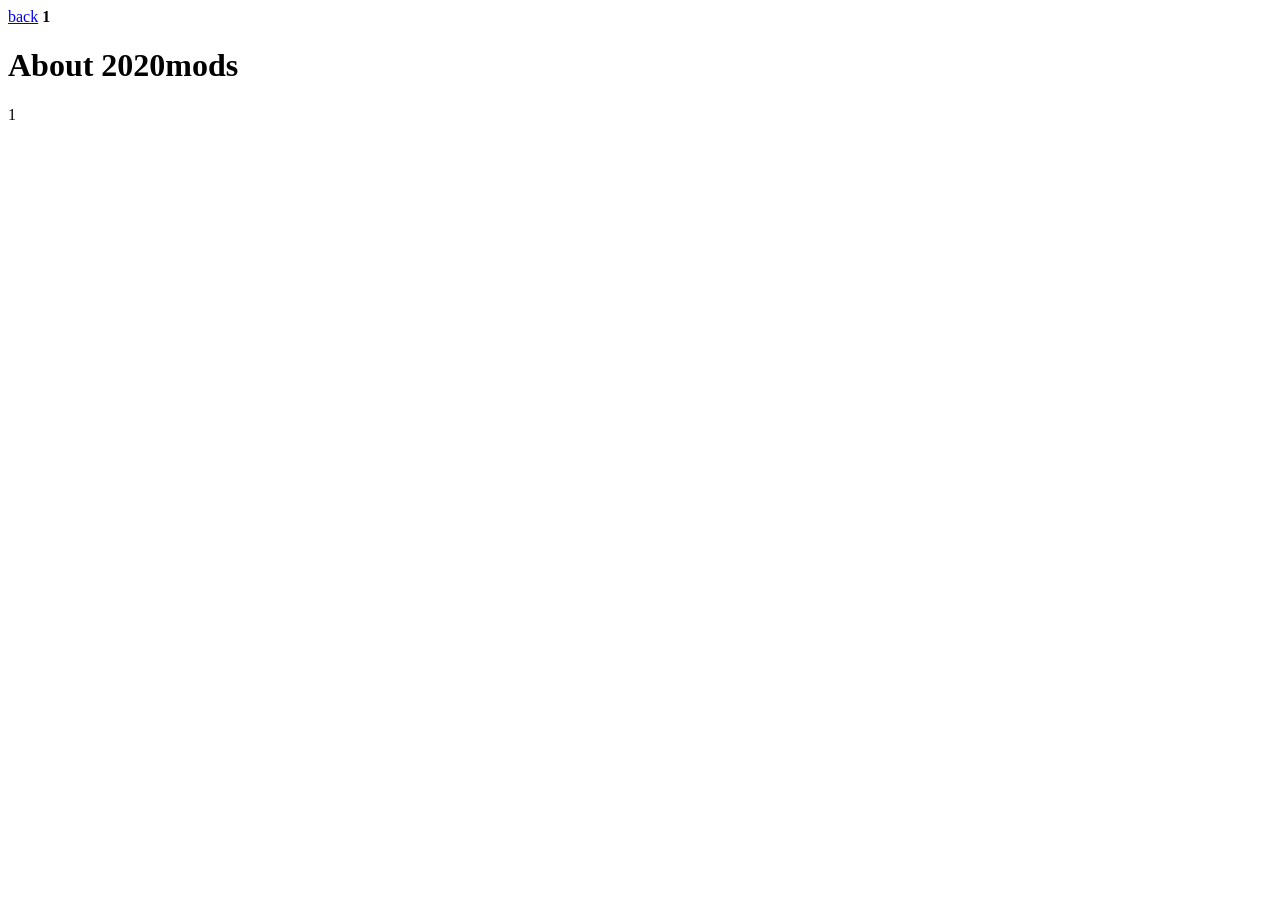
==== about.html @ 6b189527 "Add files via upload" ====
<!DOCTYPE html>
<html lang="en">
<head>
    <meta charset="UTF-8">
    <meta name="viewport" content="width=device-width, initial-scale=1.0">
    <title>About</title>
</head>
<body>

    <header>
        <nav>
            <a href="index.html">back</a>
            <strong>1</strong>
        </nav>
    </header>

    <main>
        <h1>About 2020mods</h1>
        <p>1</p>
    </main>

</body>
</html>
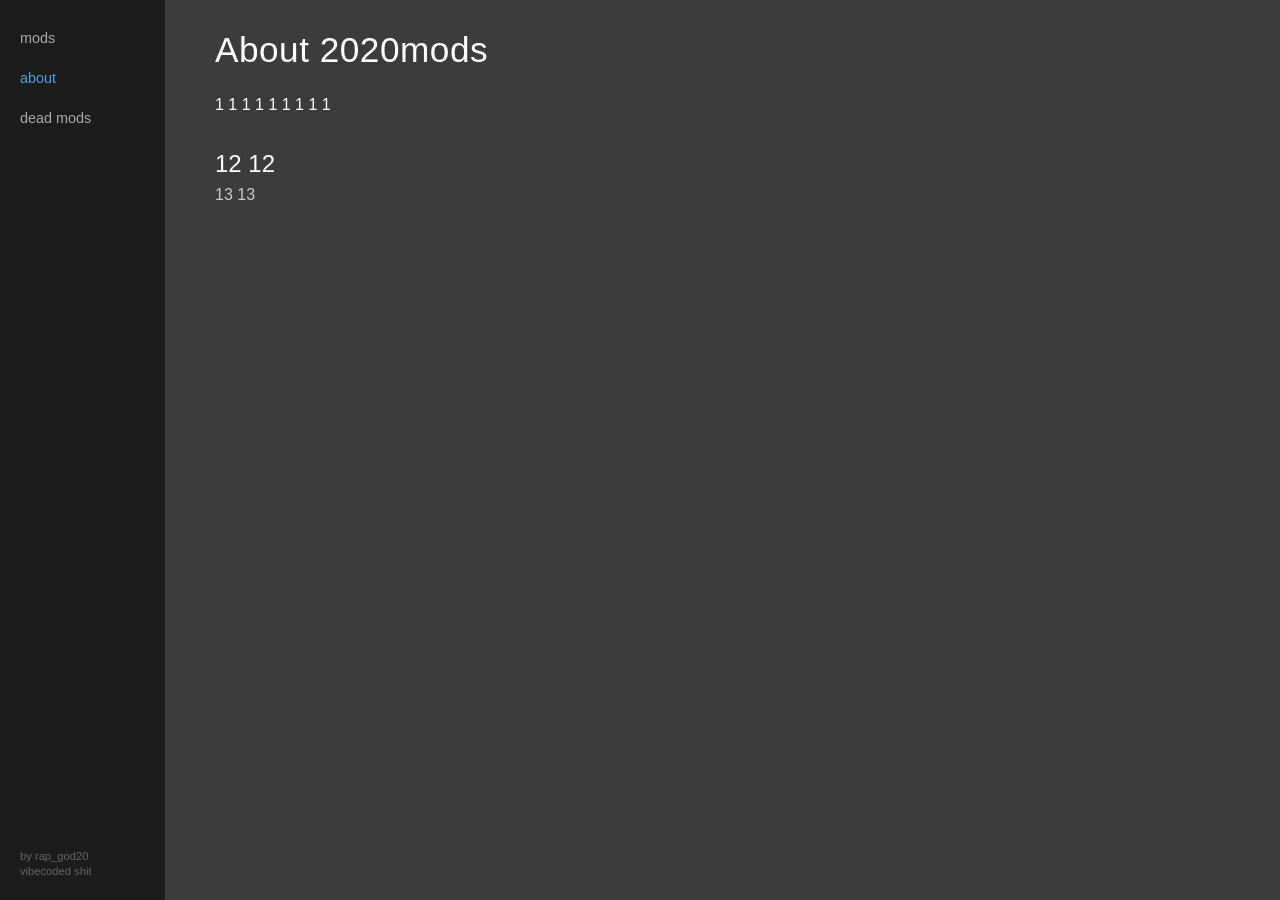
==== commit 7a3a1d71: "Add files via upload" ====
--- a/about.html
+++ b/about.html
@@ -1,23 +1,36 @@
-<!DOCTYPE html>
-<html lang="en">
-<head>
-    <meta charset="UTF-8">
-    <meta name="viewport" content="width=device-width, initial-scale=1.0">
-    <title>About</title>
-</head>
-<body>
-
-    <header>
-        <nav>
-            <a href="index.html">back</a>
-            <strong>1</strong>
-        </nav>
-    </header>
-
-    <main>
-        <h1>About 2020mods</h1>
-        <p>1</p>
-    </main>
-
-</body>
-</html>
+<!DOCTYPE html>
+<html lang="en">
+<head>
+    <meta charset="UTF-8">
+    <meta name="viewport" content="width=device-width, initial-scale=1.0">
+    <title>About</title>
+    <link rel="stylesheet" href="styleabout.css">
+</head>
+<body>
+
+    <div class="site-wrapper">
+        <div class="sidebar">
+            <div class="sidebar-nav">
+                <a href="index.html" class="nav-item">mods</a>
+                <a href="about.html" class="nav-item active">about</a>
+                <a href="deadmods.html" class="nav-item">dead mods</a>
+            </div>
+            <div class="sidebar-footer">
+                by rap_god20<br>
+                vibecoded shit
+            </div>
+        </div>
+
+        <div class="main-content">
+            <h1>About 2020mods</h1>
+            <p class="description-text">1 1 1 1 1 1 1 1 1</p>
+
+            <div class="card">
+                <h2>12 12</h2>
+                <p>13 13</p>
+            </div>
+        </div>
+    </div>
+
+</body>
+</html>
--- a/styleabout.css
+++ b/styleabout.css
@@ -0,0 +1,116 @@
+* {
+    box-sizing: border-box;
+    margin: 0;
+    padding: 0;
+    font-family: Arial, sans-serif;
+}
+
+body {
+    background-color: #3c3c3c;
+    color: #ffffff;
+}
+
+.site-wrapper {
+    display: flex;
+    min-height: 100vh;
+}
+
+.sidebar {
+    width: 165px;
+    background-color: #1c1c1c;
+    color: #ffffff;
+    display: flex;
+    flex-direction: column;
+    justify-content: space-between;
+    padding: 30px 20px 20px 20px;
+    flex-shrink: 0;
+}
+
+.sidebar-nav {
+    display: flex;
+    flex-direction: column;
+    gap: 24px;
+}
+
+.nav-item {
+    color: #aaaaaa;
+    text-decoration: none;
+    font-size: 0.9rem;
+}
+
+    .nav-item:hover {
+        color: #ffffff;
+    }
+
+    .nav-item.active {
+        color: #4ba3e3;
+    }
+
+.sidebar-footer {
+    font-size: 0.7rem;
+    color: #666666;
+    line-height: 1.4;
+}
+
+.main-content {
+    flex: 1;
+    background-color: #3c3c3c;
+    padding: 30px 50px;
+    display: flex;
+    flex-direction: column;
+    gap: 24px;
+}
+
+h1 {
+    font-size: 2.2rem;
+    font-weight: normal;
+    letter-spacing: 0.5px;
+}
+
+.description-text {
+    font-size: 1rem;
+    line-height: 1.4;
+    color: #ffffff;
+}
+
+.card {
+    display: flex;
+    flex-direction: column;
+    gap: 8px;
+    margin-top: 10px;
+}
+
+    .card h2 {
+        font-size: 1.5rem;
+        font-weight: normal;
+    }
+
+    .card p {
+        font-size: 1rem;
+        color: #cccccc;
+    }
+
+@media (max-width: 768px) {
+    .site-wrapper {
+        flex-direction: column;
+    }
+
+    .sidebar {
+        width: 100%;
+        height: auto;
+        padding: 20px;
+    }
+
+    .sidebar-nav {
+        flex-direction: row;
+        gap: 20px;
+    }
+
+    .sidebar-footer {
+        display: none;
+    }
+
+    .main-content {
+        padding: 25px 20px;
+    }
+}
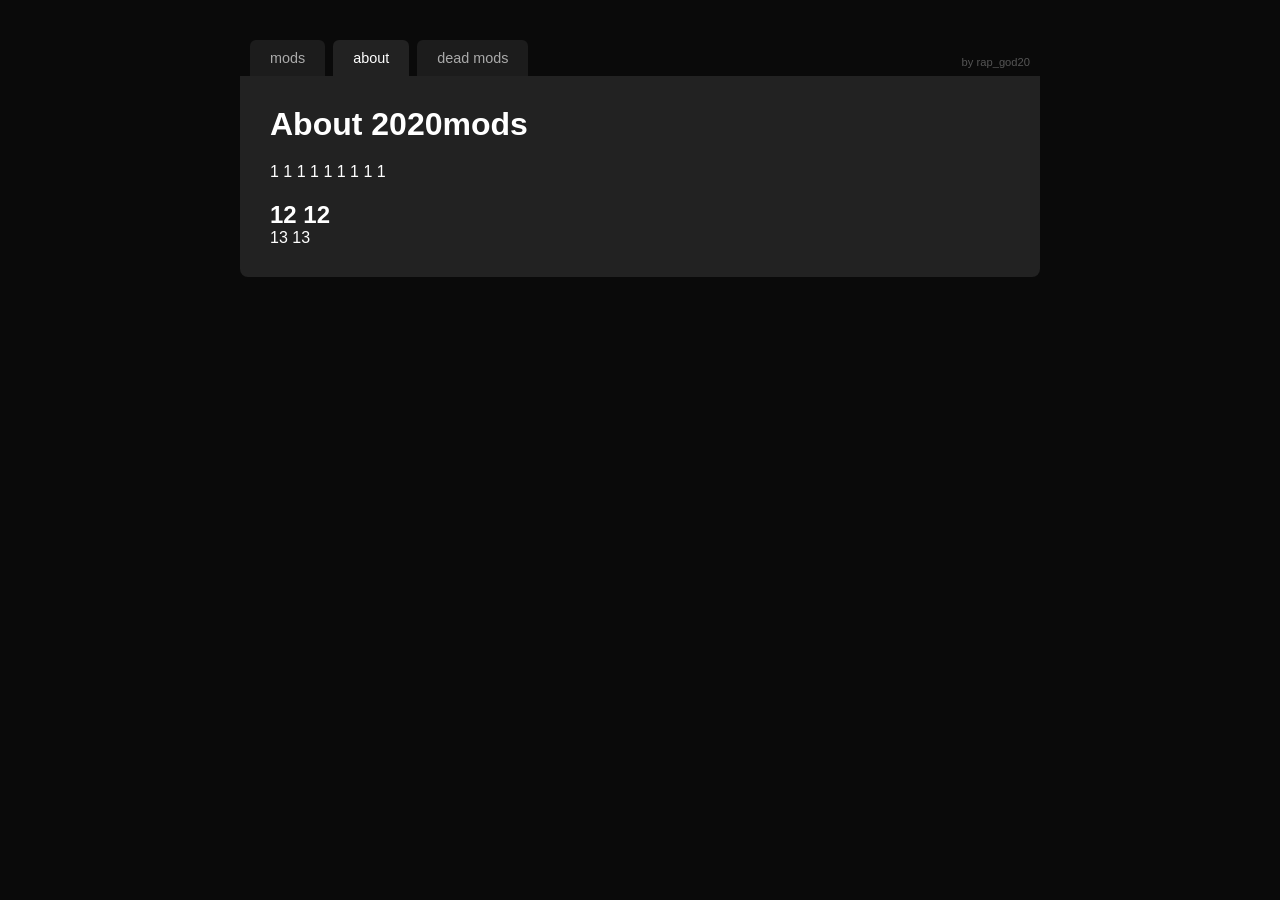
==== commit cdce82ad: "Add files via upload" ====
--- a/about.html
+++ b/about.html
@@ -17,7 +17,6 @@
             </div>
             <div class="sidebar-footer">
                 by rap_god20<br>
-                vibecoded shit
             </div>
         </div>
 
--- a/styleabout.css
+++ b/styleabout.css
@@ -6,111 +6,197 @@
 }
 
 body {
-    background-color: #3c3c3c;
+    background-color: #0a0a0a;
     color: #ffffff;
+    overflow-x: hidden;
 }
 
 .site-wrapper {
     display: flex;
-    min-height: 100vh;
+    flex-direction: column;
+    max-width: 800px;
+    margin: 40px auto;
+    position: relative;
 }
 
 .sidebar {
-    width: 165px;
+    display: flex;
+    justify-content: space-between;
+    align-items: flex-end;
+    padding: 0 10px;
+    background-color: transparent;
+}
+
+.sidebar-nav {
+    display: flex;
+    gap: 8px;
+}
+
+.nav-item {
+    display: inline-block;
+    padding: 10px 20px;
     background-color: #1c1c1c;
-    color: #ffffff;
-    display: flex;
-    flex-direction: column;
-    justify-content: space-between;
-    padding: 30px 20px 20px 20px;
-    flex-shrink: 0;
-}
-
-.sidebar-nav {
-    display: flex;
-    flex-direction: column;
-    gap: 24px;
-}
-
-.nav-item {
     color: #aaaaaa;
     text-decoration: none;
     font-size: 0.9rem;
+    border-radius: 6px 6px 0 0;
+    transition: all 0.2s ease;
 }
 
     .nav-item:hover {
         color: #ffffff;
+        background-color: #252525;
     }
 
     .nav-item.active {
-        color: #4ba3e3;
+        color: #ffffff;
+        background-color: #222222;
+        position: relative;
+        z-index: 2;
     }
 
 .sidebar-footer {
     font-size: 0.7rem;
+    color: #555555;
+    text-align: right;
+    line-height: 1.3;
+    padding-bottom: 6px;
+}
+
+.main-content {
+    background-color: #222222;
+    padding: 30px;
+    border-radius: 0 0 8px 8px;
+    position: relative;
+    z-index: 1;
+    display: flex;
+    flex-direction: column;
+    gap: 20px;
+    transition: width 0.3s ease, margin-right 0.3s ease;
+    width: 100%;
+}
+
+.header-actions {
+    display: flex;
+    justify-content: flex-end;
+}
+
+.about-label {
+    color: #ffffff;
+    cursor: pointer;
+    font-size: 0.9rem;
+    user-select: none;
+    padding: 10px 20px;
+    border-radius: 6px;
+    background-color: #1c1c1c;
+    transition: background-color 0.2s;
+    font-weight: bold;
+    display: inline-block;
+    text-align: center;
+}
+
+    .about-label:hover {
+        background-color: #2d2d2d;
+    }
+
+.about-project-text {
+    font-size: 1rem;
+    line-height: 1.6;
+    color: #dddddd;
+}
+
+    .about-project-text h2 {
+        font-size: 1.6rem;
+        color: #ffffff;
+        margin-bottom: 15px;
+        font-weight: normal;
+    }
+
+.pagination {
+    font-size: 0.8rem;
     color: #666666;
-    line-height: 1.4;
-}
-
-.main-content {
-    flex: 1;
-    background-color: #3c3c3c;
-    padding: 30px 50px;
+    margin-top: 10px;
+}
+
+.about-text-block {
+    position: absolute;
+    top: 38px;
+    right: -300px;
+    width: 280px;
+    height: calc(100% - 38px);
+    background-color: #222222;
+    border-radius: 8px;
+    padding: 25px;
     display: flex;
     flex-direction: column;
-    gap: 24px;
-}
-
-h1 {
-    font-size: 2.2rem;
+    gap: 20px;
+    z-index: 5;
+    opacity: 0;
+    visibility: hidden;
+    transition: right 0.3s cubic-bezier(0.25, 0.8, 0.25, 1), opacity 0.2s ease, visibility 0.3s;
+}
+
+.about-header {
+    display: flex;
+    justify-content: flex-end;
+}
+
+.close-about {
+    color: #aaaaaa;
+    cursor: pointer;
+    font-size: 1rem;
+    padding: 4px;
+}
+
+    .close-about:hover {
+        color: #ffffff;
+    }
+
+.about-content h3 {
+    font-size: 1.4rem;
+    margin-bottom: 15px;
     font-weight: normal;
-    letter-spacing: 0.5px;
-}
-
-.description-text {
-    font-size: 1rem;
-    line-height: 1.4;
     color: #ffffff;
 }
 
-.card {
-    display: flex;
-    flex-direction: column;
-    gap: 8px;
-    margin-top: 10px;
-}
-
-    .card h2 {
-        font-size: 1.5rem;
-        font-weight: normal;
-    }
-
-    .card p {
-        font-size: 1rem;
-        color: #cccccc;
-    }
-
-@media (max-width: 768px) {
-    .site-wrapper {
-        flex-direction: column;
-    }
-
-    .sidebar {
+#about-toggle:checked ~ .site-wrapper .about-text-block {
+    opacity: 1;
+    visibility: visible;
+}
+
+#about-toggle:checked ~ .site-wrapper {
+    max-width: 1100px;
+}
+
+    #about-toggle:checked ~ .site-wrapper .main-content {
+        width: calc(100% - 300px);
+    }
+
+    #about-toggle:checked ~ .site-wrapper .about-text-block {
+        right: 0;
+    }
+
+@media (max-width: 900px) {
+    #about-toggle:checked ~ .site-wrapper {
+        max-width: 800px;
+    }
+
+        #about-toggle:checked ~ .site-wrapper .main-content {
+            width: 100%;
+        }
+
+    .about-text-block {
+        position: relative;
+        top: 20px;
+        right: 0 !important;
         width: 100%;
         height: auto;
-        padding: 20px;
-    }
-
-    .sidebar-nav {
-        flex-direction: row;
-        gap: 20px;
-    }
-
-    .sidebar-footer {
+        opacity: 1;
+        visibility: visible;
         display: none;
     }
 
-    .main-content {
-        padding: 25px 20px;
-    }
-}
+    #about-toggle:checked ~ .site-wrapper .about-text-block {
+        display: flex;
+    }
+}
